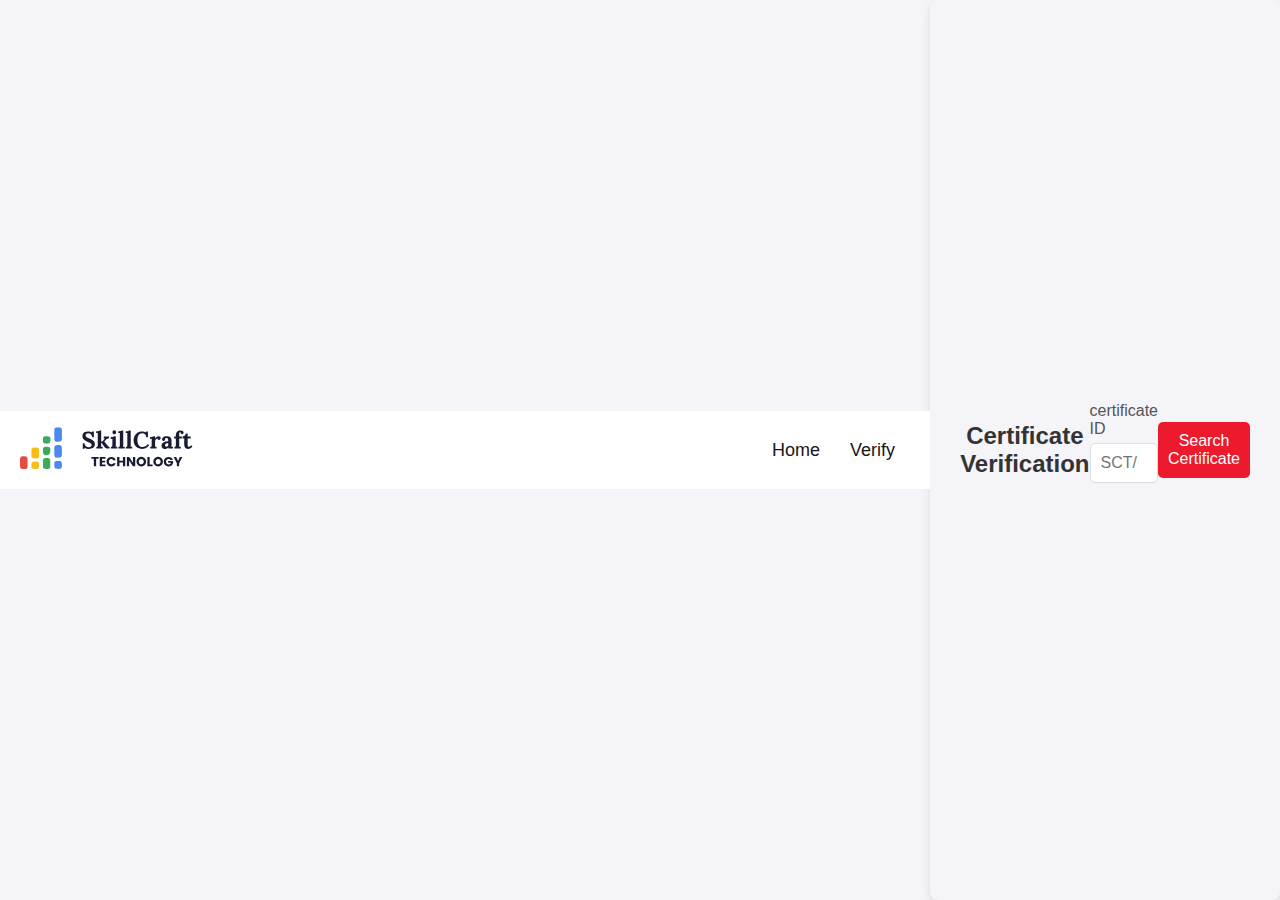
==== verify.html @ 56a39160 "Add files via upload" ====
<!DOCTYPE html>
<html lang="en">
<head>
  <meta charset="UTF-8">
  <meta name="viewport" content="width=device-width, initial-scale=1.0">
  <title>Certificate Verification and Search</title>

  <style>
    body {
      font-family: Arial, sans-serif;
      background-color: #f4f4f9;
      display: flex;
      justify-content: center;
      align-items: center;
      height: 100vh;
      margin: 0;
    }
    * {
    margin: 0;
    padding: 0;
    box-sizing: border-box;
}

body {
    font-family: Arial, sans-serif;
}


.navbar {
    display: flex;
    justify-content: space-between;
    align-items: center;
    background-color: #ffffff;
    padding: 15px 20px;
    position: relative;
    width: 100%;
    top: 0;
    left: 0;
    z-index: 1000;
    transition: background-color 0.3s ease;
}

.navbar .logo a {
    color: #0d0d0d;
    text-decoration: none;
    font-size: 24px;
    font-weight: bold;
}

.navbar ul {
    list-style: none;
    display: flex;
    margin: 0;
    padding: 0;
}

.navbar ul li {
    margin: 0 15px;
    align-items: center;
     justify-content: space-between;
}

.navbar ul li a {
    color: #171515;
    text-decoration: none;
    font-size: 18px;
    opacity: 1;
    transition: opacity 0.3s ease-in-out;
}

.navbar ul li a:hover {
    color: #8f6fba;
}


.menu-icon {
    display: none;
    font-size: 30px;
    color: rgb(17, 17, 17);
    cursor: pointer;
}


@media (max-width: 768px) {
    .navbar ul {
        display: none; 
        width: 100%;
        flex-direction: column;
        align-items: center;
        position: absolute;
        top: 70px;
        left: 0;
        background-color: #333;
        animation: slideIn 0.3s ease-out; 
    }

    .navbar ul li {
        margin: 10px 0;
        opacity: 0; 
        animation: fadeIn 0.5s ease forwards;
    }

    .navbar ul li:nth-child(1) {
        animation-delay: 0.2s;
    }
    .navbar ul li:nth-child(2) {
        animation-delay: 0.4s;
    }


    .navbar.active ul {
        display: flex;
    }

    .menu-icon {
        display: block; 
    }
}


@keyframes slideIn {
    from {
        top: -100%;
    }
    to {
        top: 70px;
    }
}

@keyframes fadeIn {
    from {
        opacity: 0;
    }
    to {
        opacity: 1;
    }
}

    .container {
      background-color: white;
      padding: 30px;
      border-radius: 8px;
      box-shadow: 0 4px 10px rgba(0, 0, 0, 0.1);
      width: 400px;
      font-family: Arial, sans-serif;
      background-color: #f4f4f9;
      display: flex;
      justify-content: center;
      align-items: center;
      height: 100vh;
      margin: 0;
    }

    h2 {
      text-align: center;
      color: #333;
    }

    .input-group {
      margin-bottom: 15px;
    }

    label {
      display: block;
      margin-bottom: 5px;
      color: #555;
    }

    input[type="text"] {
      width: 100%;
      padding: 10px;
      font-size: 16px;
      border: 1px solid #ddd;
      border-radius: 5px;
      box-sizing: border-box;
    }

    button {
      width: 100%;
      padding: 10px;
      background-color: #ec1a2c;
      color: white;
      border: none;
      border-radius: 5px;
      cursor: pointer;
      font-size: 16px;
    }

    button:hover {
      background-color: #218838;
    }

    .message {
      margin-top: 15px;
      text-align: center;
      font-size: 14px;
    }

    .error {
      color: #e74c3c;
    }

    .success {
      color: #2ecc71;
    }
  </style>
</head>
<body>
    <nav class="navbar">
        <div class="logo">
            <img src="logo-light.svg" alt="">
        </div>
        <div class="menu-icon" id="menu-icon">
            &#9776; 
        </div>
        <ul class="nav-links" id="nav-links">
            <li><a href="#">Home</a></li>
            <li><a href="#">Verify</a></li>
           
        </ul>
    </nav>


  <div class="container">
    <h2>Certificate Verification</h2>
    
    <div class="input-group">
      <label for="certificate-id">certificate ID</label>
      <input type="text" id="certificate-id" placeholder="SCT/">
    </div>
    
    <button onclick="searchCertificate()">Search Certificate</button>
    
    <div id="status-message" class="message"></div>
  </div>

  <script>
    function searchCertificate() {
      const certId = document.getElementById('certificate-id').value.trim();
      const statusMessage = document.getElementById('status-message');

      // Clear previous messages
      statusMessage.textContent = '';
      
      if (certId === '') {
        statusMessage.textContent = 'Please enter a Certificate ID ';
        statusMessage.classList.add('error');
        statusMessage.classList.remove('success');
        return;
      }
      
     
      setTimeout(() => {
        const isCertificateValid = Math.random() > 0.5;
        
        if (isCertificateValid) {
          statusMessage.textContent = `Certificate for "${certId}" is valid!`;
          statusMessage.classList.add('success');
          statusMessage.classList.remove('error');
        } else {
          statusMessage.textContent = `Certificate for "${certId}" is invalid or not found.`;
          statusMessage.classList.add('error');
          statusMessage.classList.remove('success');
        }
      }, 1500); // Simulate network delay
    }
  </script>

</body>
</html>
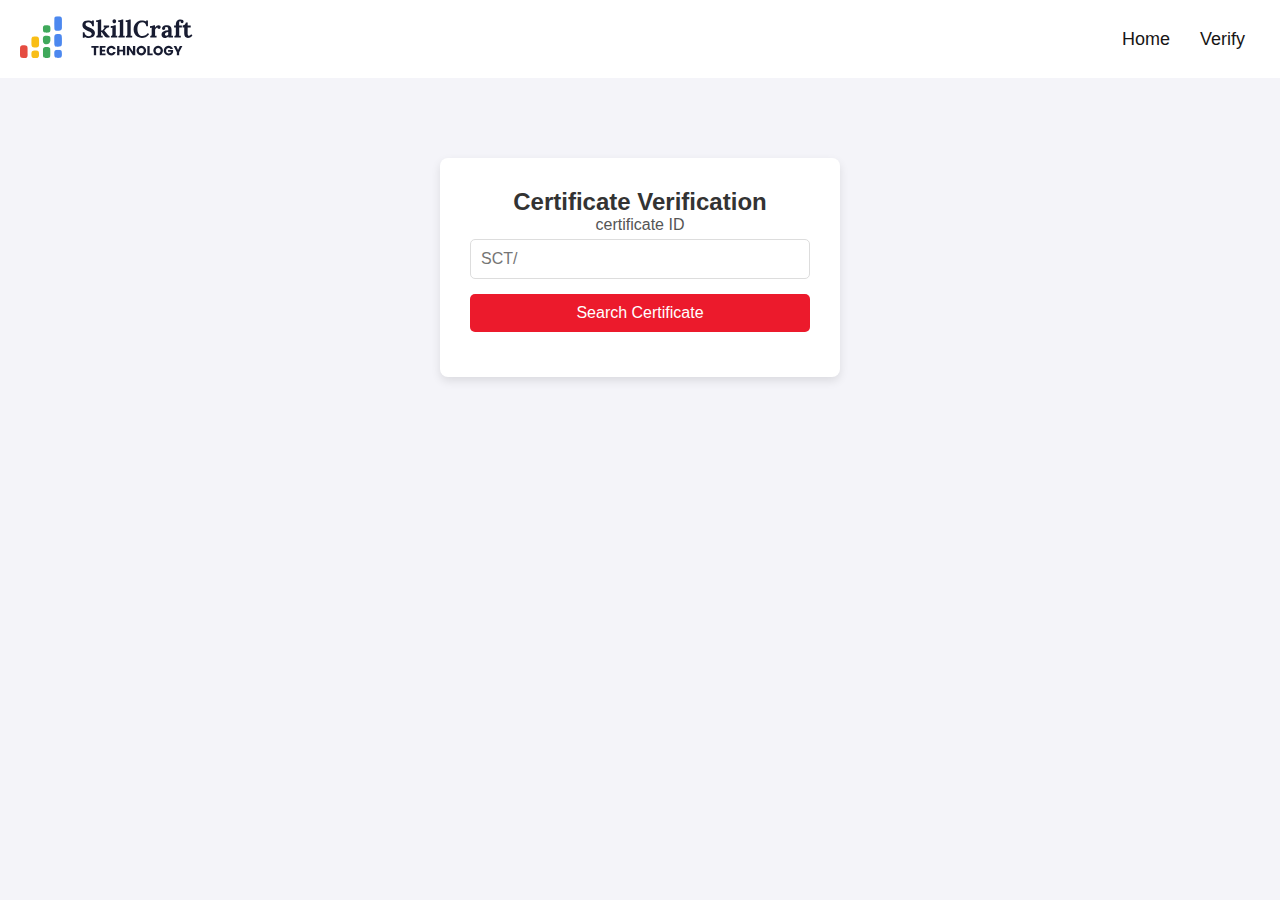
==== commit 29d20aaa: "Add files via upload" ====
--- a/verify.html
+++ b/verify.html
@@ -3,18 +3,12 @@
 <head>
   <meta charset="UTF-8">
   <meta name="viewport" content="width=device-width, initial-scale=1.0">
-  <title>Certificate Verification and Search</title>
+  <title>SkillCraft Technology</title>
+  <link rel="stylesheet" href="verify.css">
+  <link rel="icon" href="Screenshot_15-11-2024_105251_skillcrafttech.com.jpeg">
 
   <style>
-    body {
-      font-family: Arial, sans-serif;
-      background-color: #f4f4f9;
-      display: flex;
-      justify-content: center;
-      align-items: center;
-      height: 100vh;
-      margin: 0;
-    }
+   
     * {
     margin: 0;
     padding: 0;
@@ -23,6 +17,8 @@
 
 body {
     font-family: Arial, sans-serif;
+      background-color: #f4f4f9;
+ 
 }
 
 
@@ -137,18 +133,14 @@
 }
 
     .container {
+      display: inline-block;
       background-color: white;
       padding: 30px;
       border-radius: 8px;
       box-shadow: 0 4px 10px rgba(0, 0, 0, 0.1);
       width: 400px;
-      font-family: Arial, sans-serif;
-      background-color: #f4f4f9;
-      display: flex;
-      justify-content: center;
-      align-items: center;
-      height: 100vh;
-      margin: 0;
+      margin: 80px;
+    
     }
 
     h2 {
@@ -214,13 +206,13 @@
             &#9776; 
         </div>
         <ul class="nav-links" id="nav-links">
-            <li><a href="#">Home</a></li>
-            <li><a href="#">Verify</a></li>
+            <li><a href="index.html">Home</a></li>
+            <li><a href="verify.html">Verify</a></li>
            
         </ul>
     </nav>
 
-
+<center>
   <div class="container">
     <h2>Certificate Verification</h2>
     
@@ -233,7 +225,7 @@
     
     <div id="status-message" class="message"></div>
   </div>
-
+</center>
   <script>
     function searchCertificate() {
       const certId = document.getElementById('certificate-id').value.trim();
@@ -262,7 +254,7 @@
           statusMessage.classList.add('error');
           statusMessage.classList.remove('success');
         }
-      }, 1500); // Simulate network delay
+      }, 1500); 
     }
   </script>
 
--- a/verify.css
+++ b/verify.css
@@ -0,0 +1,187 @@
+   
+    * {
+        margin: 0;
+        padding: 0;
+        box-sizing: border-box;
+    }
+    
+    body {
+        font-family: Arial, sans-serif;
+          background-color: #f4f4f9;
+     
+    }
+    
+    
+    .navbar {
+        display: flex;
+        justify-content: space-between;
+        align-items: center;
+        background-color: #ffffff;
+        padding: 15px 20px;
+        position: relative;
+        width: 100%;
+        top: 0;
+        left: 0;
+        z-index: 1000;
+        transition: background-color 0.3s ease;
+    }
+    
+    .navbar .logo a {
+        color: #0d0d0d;
+        text-decoration: none;
+        font-size: 24px;
+        font-weight: bold;
+    }
+    
+    .navbar ul {
+        list-style: none;
+        display: flex;
+        margin: 0;
+        padding: 0;
+    }
+    
+    .navbar ul li {
+        margin: 0 15px;
+        align-items: center;
+         justify-content: space-between;
+    }
+    
+    .navbar ul li a {
+        color: #171515;
+        text-decoration: none;
+        font-size: 18px;
+        opacity: 1;
+        transition: opacity 0.3s ease-in-out;
+    }
+    
+    .navbar ul li a:hover {
+        color: #8f6fba;
+    }
+    
+    
+    .menu-icon {
+        display: none;
+        font-size: 30px;
+        color: rgb(17, 17, 17);
+        cursor: pointer;
+    }
+    
+    
+    @media (max-width: 768px) {
+        .navbar ul {
+            display: none; 
+            width: 100%;
+            flex-direction: column;
+            align-items: center;
+            position: absolute;
+            top: 70px;
+            left: 0;
+            background-color: #333;
+            animation: slideIn 0.3s ease-out; 
+        }
+    
+        .navbar ul li {
+            margin: 10px 0;
+            opacity: 0; 
+            animation: fadeIn 0.5s ease forwards;
+        }
+    
+        .navbar ul li:nth-child(1) {
+            animation-delay: 0.2s;
+        }
+        .navbar ul li:nth-child(2) {
+            animation-delay: 0.4s;
+        }
+    
+    
+        .navbar.active ul {
+            display: flex;
+        }
+    
+        .menu-icon {
+            display: block; 
+        }
+    }
+    
+    
+    @keyframes slideIn {
+        from {
+            top: -100%;
+        }
+        to {
+            top: 70px;
+        }
+    }
+    
+    @keyframes fadeIn {
+        from {
+            opacity: 0;
+        }
+        to {
+            opacity: 1;
+        }
+    }
+    
+        .container {
+          display: inline-block;
+          background-color: white;
+          padding: 30px;
+          border-radius: 8px;
+          box-shadow: 0 4px 10px rgba(0, 0, 0, 0.1);
+          width: 400px;
+          margin: 80px;
+        
+        }
+    
+        h2 {
+          text-align: center;
+          color: #333;
+        }
+    
+        .input-group {
+          margin-bottom: 15px;
+        }
+    
+        label {
+          display: block;
+          margin-bottom: 5px;
+          color: #555;
+        }
+    
+        input[type="text"] {
+          width: 100%;
+          padding: 10px;
+          font-size: 16px;
+          border: 1px solid #ddd;
+          border-radius: 5px;
+          box-sizing: border-box;
+        }
+    
+        button {
+          width: 100%;
+          padding: 10px;
+          background-color: #ec1a2c;
+          color: white;
+          border: none;
+          border-radius: 5px;
+          cursor: pointer;
+          font-size: 16px;
+        }
+    
+        button:hover {
+          background-color: #218838;
+        }
+    
+        .message {
+          margin-top: 15px;
+          text-align: center;
+          font-size: 14px;
+        }
+    
+        .error {
+          color: #e74c3c;
+        }
+    
+        .success {
+          color: #2ecc71;
+        }